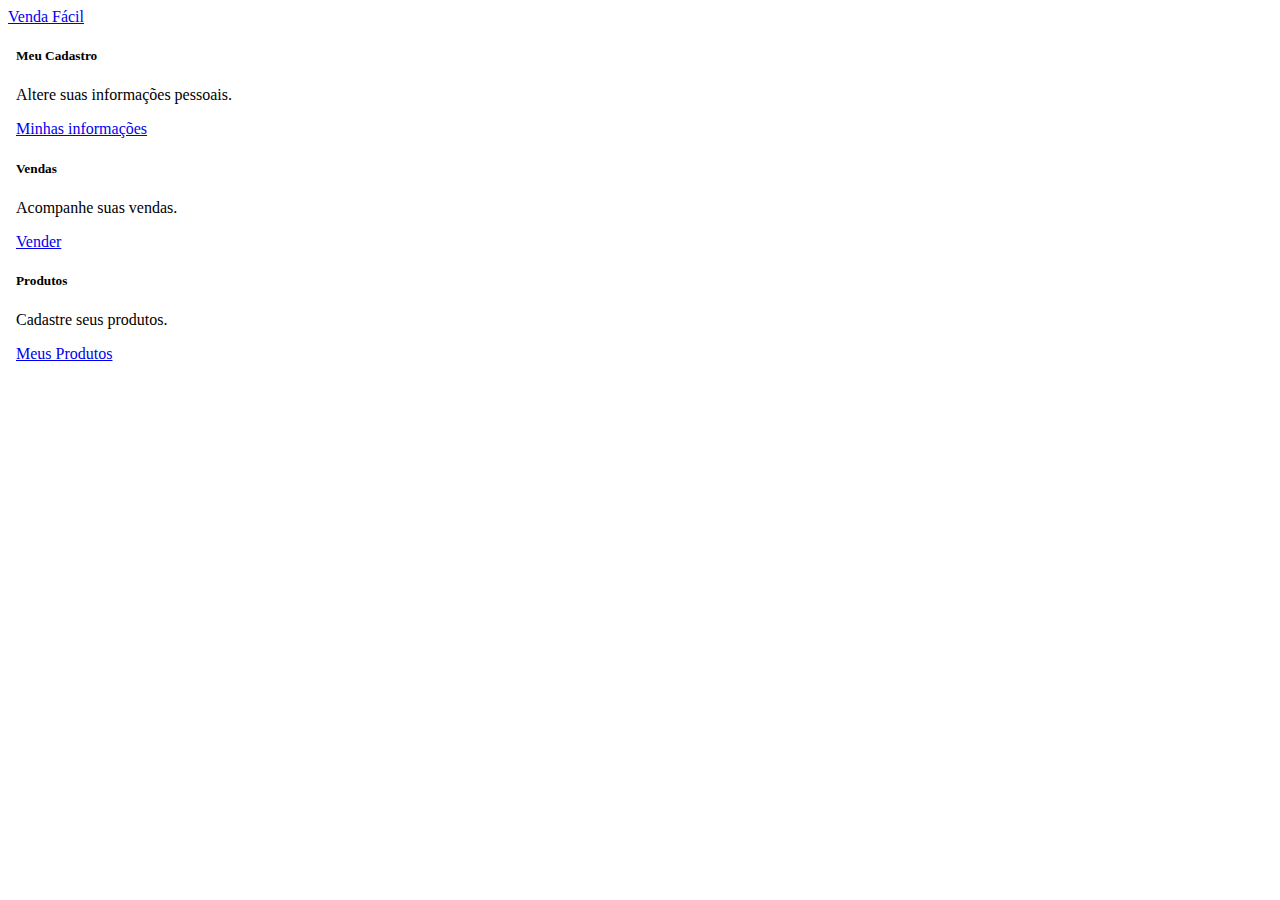
==== index.html @ a8c708a0 "Estrutura da Página" ====
<!doctype html>
<html lang="pt-br">

<head>
  <!-- Required meta tags -->
  <meta charset="utf-8">
  <meta name="viewport" content="width=device-width, initial-scale=1, shrink-to-fit=no">

  <!-- Bootstrap CSS -->
  <link rel="stylesheet" href="https://stackpath.bootstrapcdn.com/bootstrap/4.5.0/css/bootstrap.min.css"
    integrity="sha384-9aIt2nRpC12Uk9gS9baDl411NQApFmC26EwAOH8WgZl5MYYxFfc+NcPb1dKGj7Sk" crossorigin="anonymous">

  <script src="./src/core/js/core.js" crossorigin="anonymous">
  </script>

  <title>Venda Fácil</title>
</head>

<body>
  <nav class="navbar navbar-expand-lg navbar-light bg-light">
    <a class="navbar-brand" href="#">Venda Fácil</a>
  </nav>

  

  <!-- Optional JavaScript -->
  <!-- jQuery first, then Popper.js, then Bootstrap JS -->
  <script src="https://code.jquery.com/jquery-3.5.1.slim.min.js"
    integrity="sha384-DfXdz2htPH0lsSSs5nCTpuj/zy4C+OGpamoFVy38MVBnE+IbbVYUew+OrCXaRkfj"
    crossorigin="anonymous"></script>
  <script src="https://cdn.jsdelivr.net/npm/popper.js@1.16.0/dist/umd/popper.min.js"
    integrity="sha384-Q6E9RHvbIyZFJoft+2mJbHaEWldlvI9IOYy5n3zV9zzTtmI3UksdQRVvoxMfooAo"
    crossorigin="anonymous"></script>
  <script src="https://stackpath.bootstrapcdn.com/bootstrap/4.5.0/js/bootstrap.min.js"
    integrity="sha384-OgVRvuATP1z7JjHLkuOU7Xw704+h835Lr+6QL9UvYjZE3Ipu6Tp75j7Bh/kR0JKI"
    crossorigin="anonymous"></script>

    <script>
      carregarFormulario('./src/components/main/main.html','./src/components/main/main.css');
    </script>
</body>


</html>
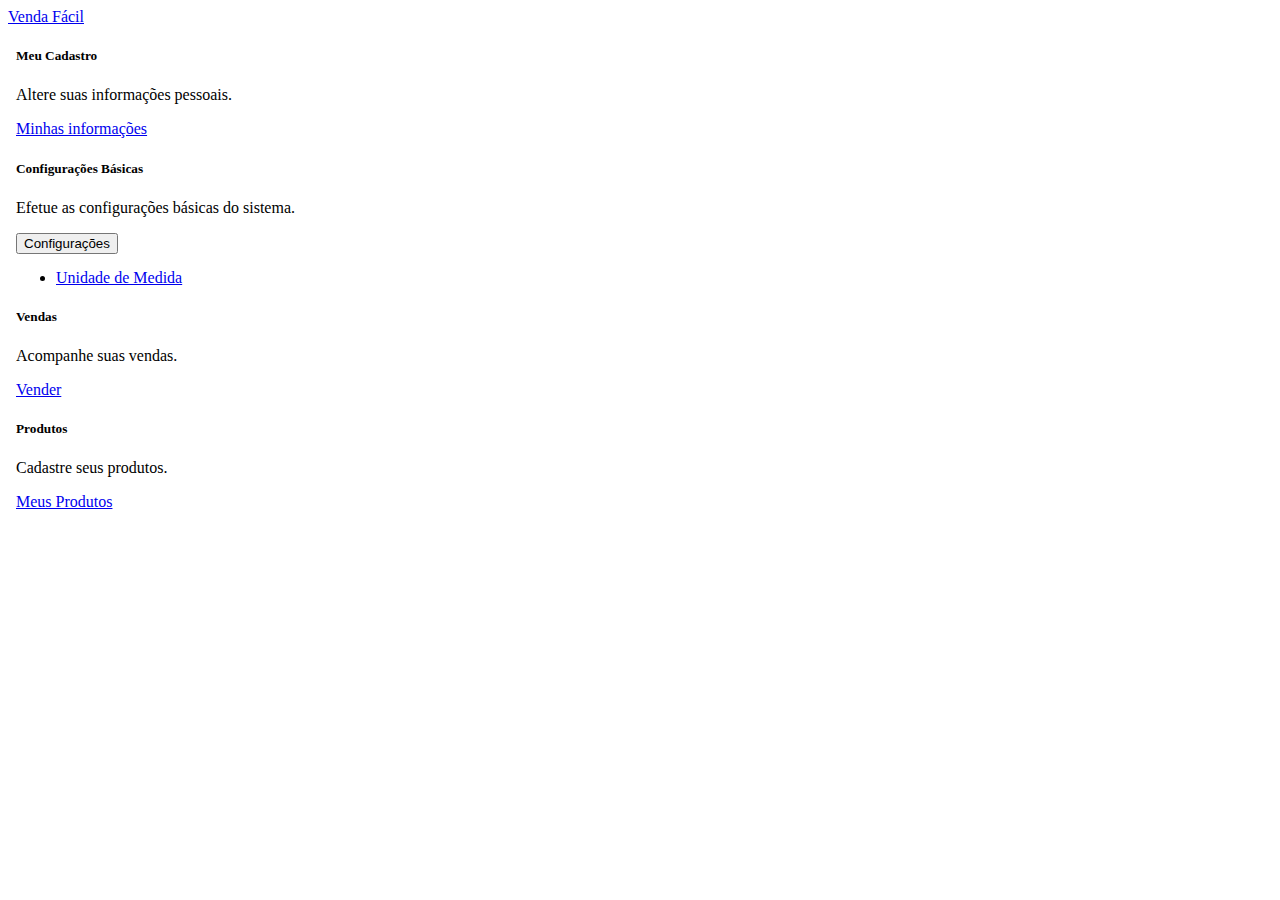
==== commit 90f4fba5: "Ações de Editar e remover na tela de Unidade de medida." ====
--- a/index.html
+++ b/index.html
@@ -21,8 +21,6 @@
     <a class="navbar-brand" href="#">Venda Fácil</a>
   </nav>
 
-  
-
   <!-- Optional JavaScript -->
   <!-- jQuery first, then Popper.js, then Bootstrap JS -->
   <script src="https://code.jquery.com/jquery-3.5.1.slim.min.js"
@@ -35,10 +33,9 @@
     integrity="sha384-OgVRvuATP1z7JjHLkuOU7Xw704+h835Lr+6QL9UvYjZE3Ipu6Tp75j7Bh/kR0JKI"
     crossorigin="anonymous"></script>
 
-    <script>
-      carregarFormulario('./src/components/main/main.html','./src/components/main/main.css');
-    </script>
+  <script>
+    carregarFormulario('./src/components/main/main.html', './src/components/main/main.css','./src/components/main/main.js');
+  </script>
 </body>
 
-
 </html>